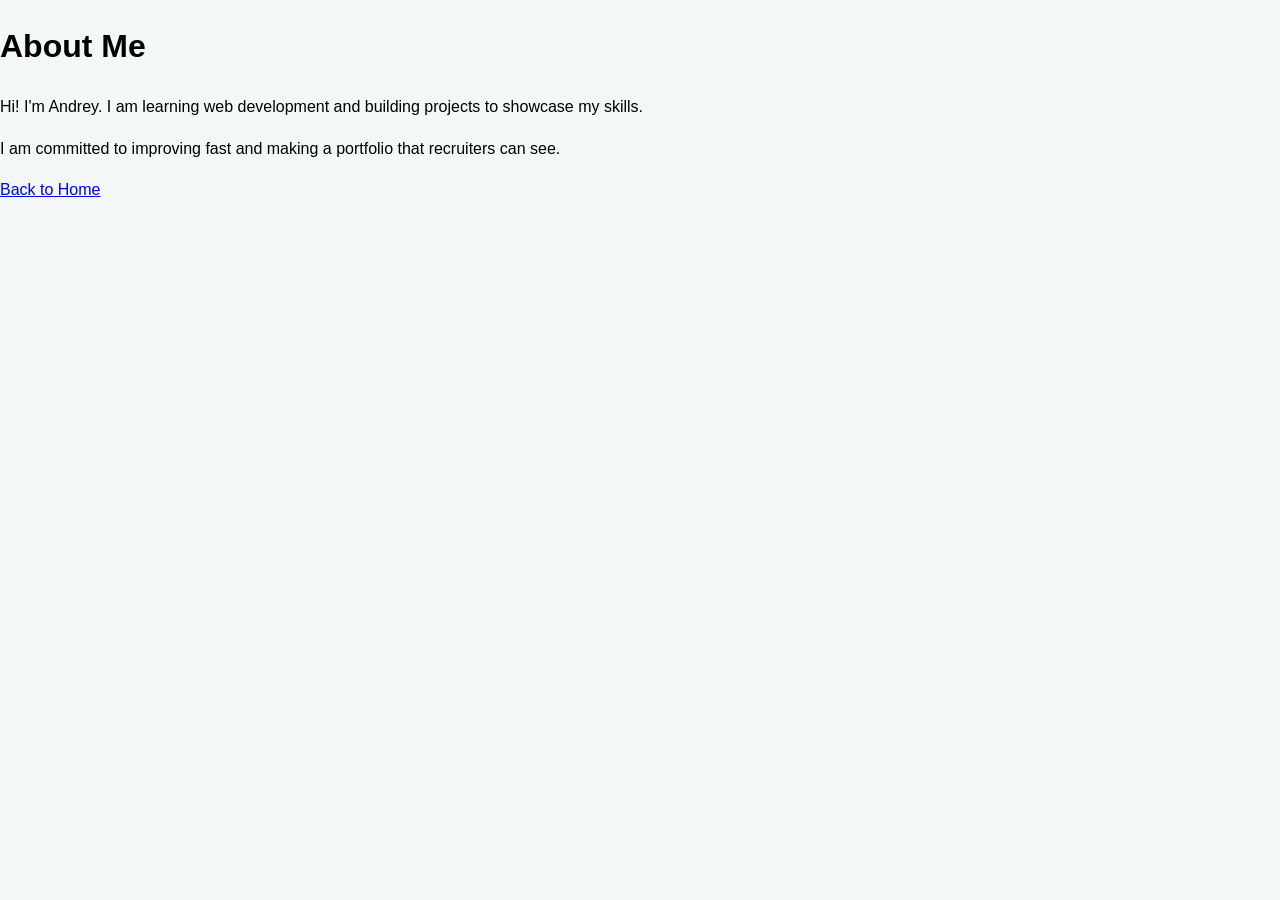
==== about.html @ 25b03bbc "adding about me page" ====
<!DOCTYPE html>
<html>
<head>
  <title>About Me</title>
  <link rel="stylesheet" href="style.css">
</head>
<body>
  <h1>About Me</h1>
  <p>Hi! I'm Andrey. I am learning web development and building projects to showcase my skills.</p>
  <p>I am committed to improving fast and making a portfolio that recruiters can see.</p>
  <a href="index.html">Back to Home</a>
</body>
</html>
---- style.css ----
/* Body styling */
body {
  font-family: Arial, sans-serif;
  background-color: #f4f7f8;
  margin: 0;
  padding: 0;
  line-height: 1.6;
}

/* Header */
header {
  background-color: #007bff;
  color: white;
  padding: 40px 20px;
  text-align: center;
}

/* Projects Section */
#projects {
  padding: 20px;
  max-width: 800px;
  margin: auto;
}

#projects ul {
  list-style-type: none;
  padding: 0;
}

#projects li {
  background-color: #fff;
  margin: 10px 0;
  padding: 15px;
  border-radius: 8px;
  box-shadow: 0 2px 6px rgba(0,0,0,0.1);
}

#projects a {
  text-decoration: none;
  color: #007bff;
  font-weight: bold;
}

#projects a:hover {
  color: #0056b3;
}

/* Contact Section */
#contact {
  padding: 20px;
  text-align: center;
}
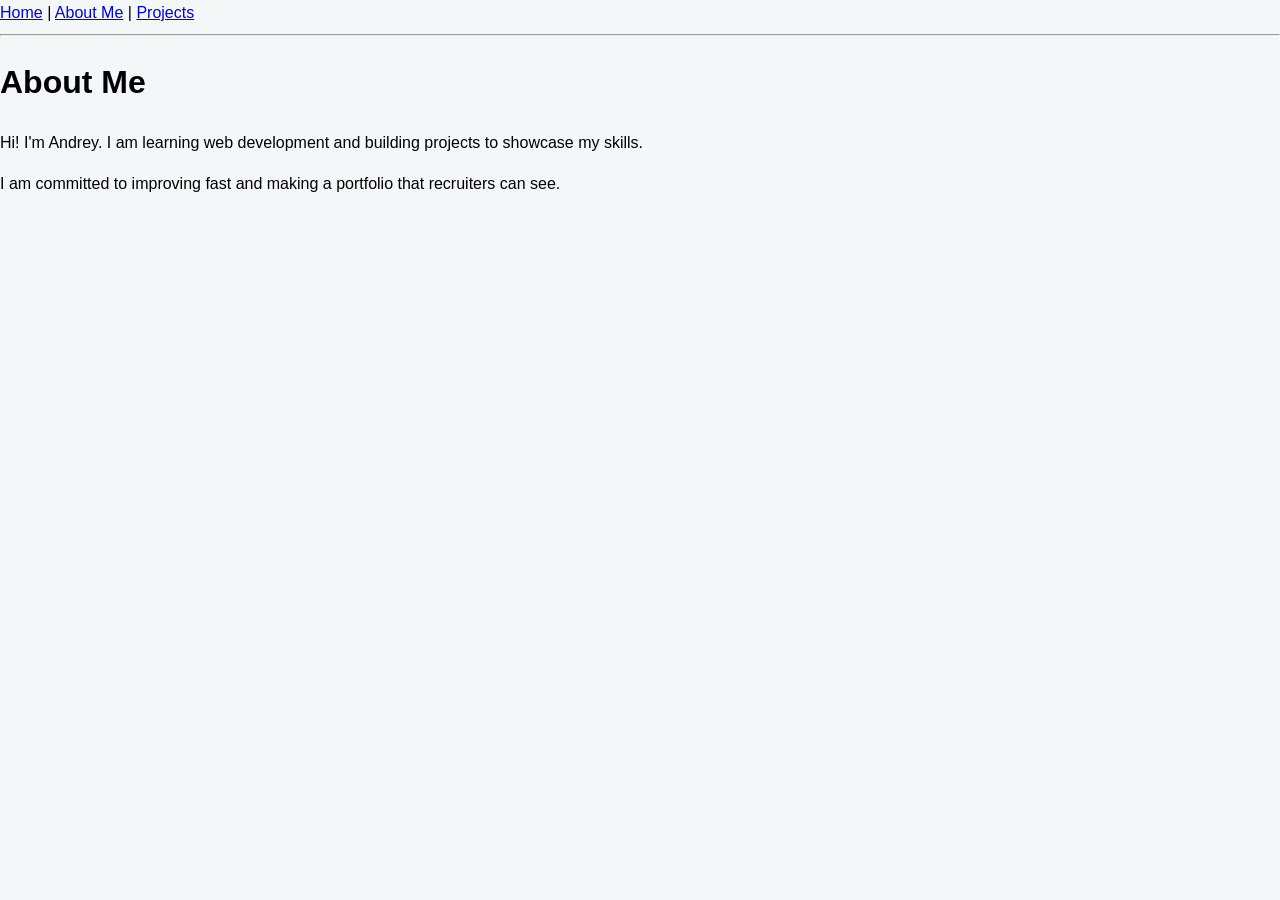
==== commit debc6a3a: "Update about.html" ====
--- a/about.html
+++ b/about.html
@@ -5,9 +5,18 @@
   <link rel="stylesheet" href="style.css">
 </head>
 <body>
-  <h1>About Me</h1>
-  <p>Hi! I'm Andrey. I am learning web development and building projects to showcase my skills.</p>
-  <p>I am committed to improving fast and making a portfolio that recruiters can see.</p>
-  <a href="index.html">Back to Home</a>
+
+<!-- Top Navigation Bar -->
+<nav>
+  <a href="index.html">Home</a> |
+  <a href="about.html">About Me</a> |
+  <a href="projects.html">Projects</a>
+</nav>
+<hr>
+
+<h1>About Me</h1>
+<p>Hi! I'm Andrey. I am learning web development and building projects to showcase my skills.</p>
+<p>I am committed to improving fast and making a portfolio that recruiters can see.</p>
+
 </body>
-</html>+</html>
